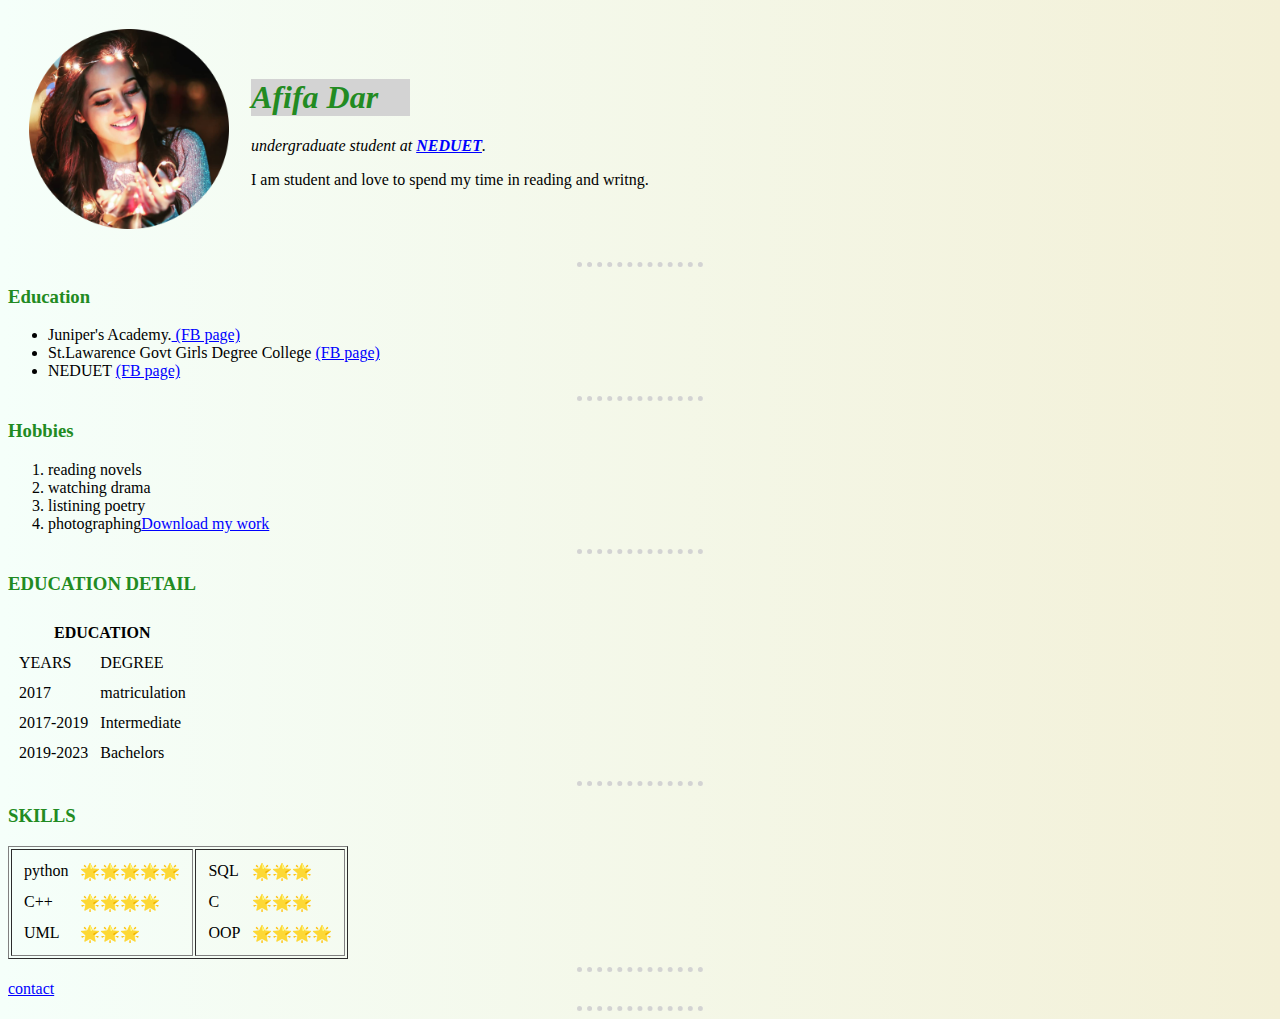
==== index.html @ 5acfc063 "completed" ====
<!DOCTYPE html>
<html >
<head>
  <meta charset="utf-8">
  <title>Afifa dar's personal site</title>
<link rel="stylesheet" href="css/styles.css"/>

</head>
<body >
  <table cellspacing="20">
    <tr>
      <td> <img width="200" height="200" src="ad-modified.png" alt="Afifa dar's profile"> </td>
<td> <h1>Afifa Dar</h1>
<p>
  <em>undergraduate student at  <strong><a href="https://www.neduet.edu.pk/">NEDUET</a></strong>.</em></p>
  <p>I am student and love to spend my time in reading and writng.</p>
</td>
</tr>
  </table>
    <hr />
    <h3>Education</h3>
    <ul>
      <li>Juniper's Academy.<a href="https://www.facebook.com/pages/category/Middle-School/Junipers-Academy-Secondary-School-325417377642383/">  (FB page)</a></li>
      <li>St.Lawarence Govt Girls Degree College <a href="https://www.facebook.com/pages/category/Education/StLawrence-Govt-Girls-Degree-College-Karachi-302302486492501/"> (FB page)</a></li>
      <li>NEDUET <a href="https://www.facebook.com/NEDUETOfficial/"> (FB page)</a></li>
    </ul>
    <hr />
    <h3>Hobbies</h3>
    <ol>
      <li value="1">reading novels</li>
      <li>watching drama</li>
      <li>listining poetry</li>
      <li>photographing<a href="download="ad.jpg"" >Download my work</a></li>
  </ol>
  <hr />
  <h3>EDUCATION DETAIL</h3>
  <table cellspacing="10"  >
    <thead>
      <tr>
           <th colspan="2">EDUCATION</th>
       </tr>
      <tr>
        <td >YEARS</td>
        <td>DEGREE</td>
      </tr>
    </thead>
    <tbody>
      <tr>
        <td>2017</td>
        <td>matriculation</td>
      </tr>
      <tr>
        <td>2017-2019</td>
        <td>Intermediate</td>
      </tr>
      <tr>
        <td>2019-2023</td>
        <td>Bachelors</td>
      </tr>
    </tbody>
  </table>
  <hr />
  <h3>SKILLS</h3>
  <table  border="1">
    <tr>
      <td>
    <table cellspacing="10">
    <tr>
      <td>
        python
      </td>
      <td>
        🌟🌟🌟🌟🌟
      </td>
    </tr>
    <tr>
      <td>
        C++
      </td>
      <td>
        🌟🌟🌟🌟
      </td>
    </tr>
    <tr>
      <td>
        UML
      </td>
      <td>
        🌟🌟🌟
      </td>
    </tr>

</table>
</td>
<td>
<table cellspacing="10">
<tr>
<td>
  SQL
</td>
<td>
  🌟🌟🌟
</td>
</tr>
<tr>
<td>
  C
</td>
<td>
  🌟🌟🌟
</td>
</tr>
<tr>
<td>
  OOP
</td>
<td>
  🌟🌟🌟🌟
</td>
</tr>
</table>
</td>
</tr>
  </table>
  <hr />
  <a href="contact.html">contact</a>
  <hr />
    </body>
</html>
---- css/styles.css ----
body
{
  background-image: linear-gradient(to right,mintcream,#F3F0D7);
}
hr
{
  border-color: lightgrey;
  border-top-style: dotted;
  border-right-style: none;
  border-bottom-style: none;
  border-left-style: none;
  border-width: thick;
  width: 10%;
}
h1{
  color: forestgreen;
  background-color: lightgrey;
  /*font-family:"Lobster script=latin rev=2";
  font-style: oblique;
  font-weight: bolder;
  width: 40%;*/
    font-family: "Lobster script=latin rev=2";
    font-weight: bolder;
    font-style: oblique;
    line-height:normal;
    width: 40%;
  }
h3{color:forestgreen;}
a:link{color:blue;}
a:visited{color: grey;}
a:hover {
  color: purple;
  font-size: 22px;}
img:hover{background-color: black;}
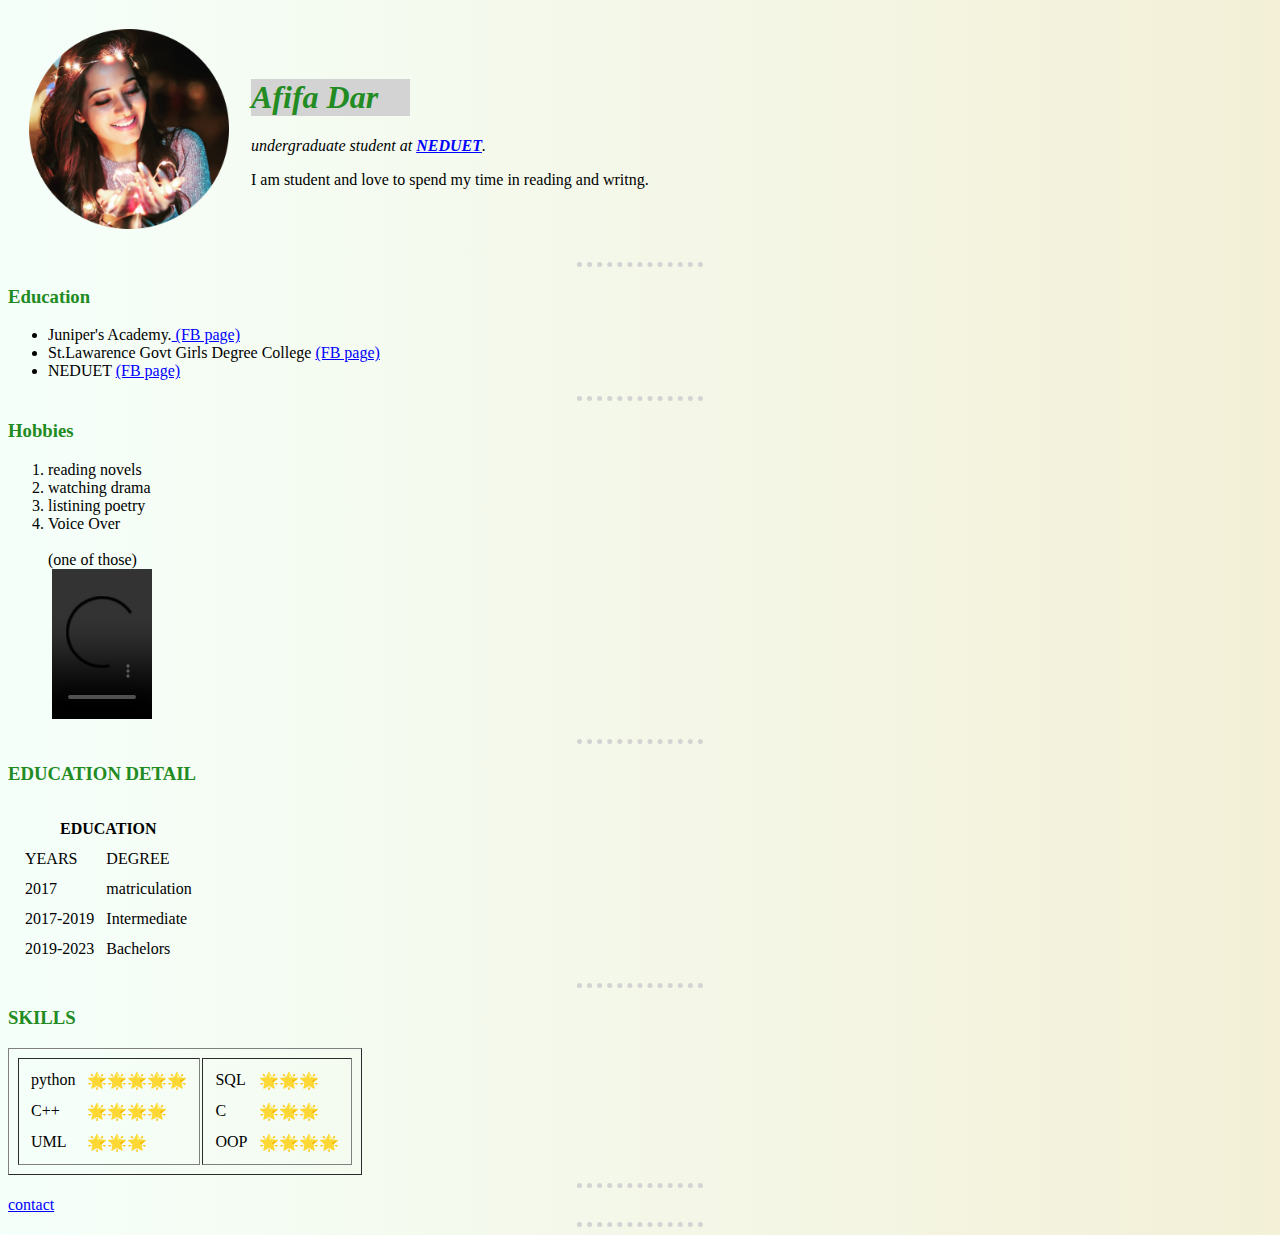
==== commit 5481b126: "done" ====
--- a/index.html
+++ b/index.html
@@ -30,11 +30,11 @@
       <li value="1">reading novels</li>
       <li>watching drama</li>
       <li>listining poetry</li>
-      <li>photographing<a href="download="ad.jpg"" >Download my work</a></li>
+      <li>Voice Over<br><br> (one of those) <br> &nbsp;<video  controls width="100px"><source src="my-video.mp4"></video></li>
   </ol>
   <hr />
   <h3>EDUCATION DETAIL</h3>
-  <table cellspacing="10"  >
+  <table style="padding: 6px;" cellspacing="10"  >
     <thead>
       <tr>
            <th colspan="2">EDUCATION</th>
@@ -61,7 +61,7 @@
   </table>
   <hr />
   <h3>SKILLS</h3>
-  <table  border="1">
+  <table style="padding: 7px;" border="1">
     <tr>
       <td>
     <table cellspacing="10">
